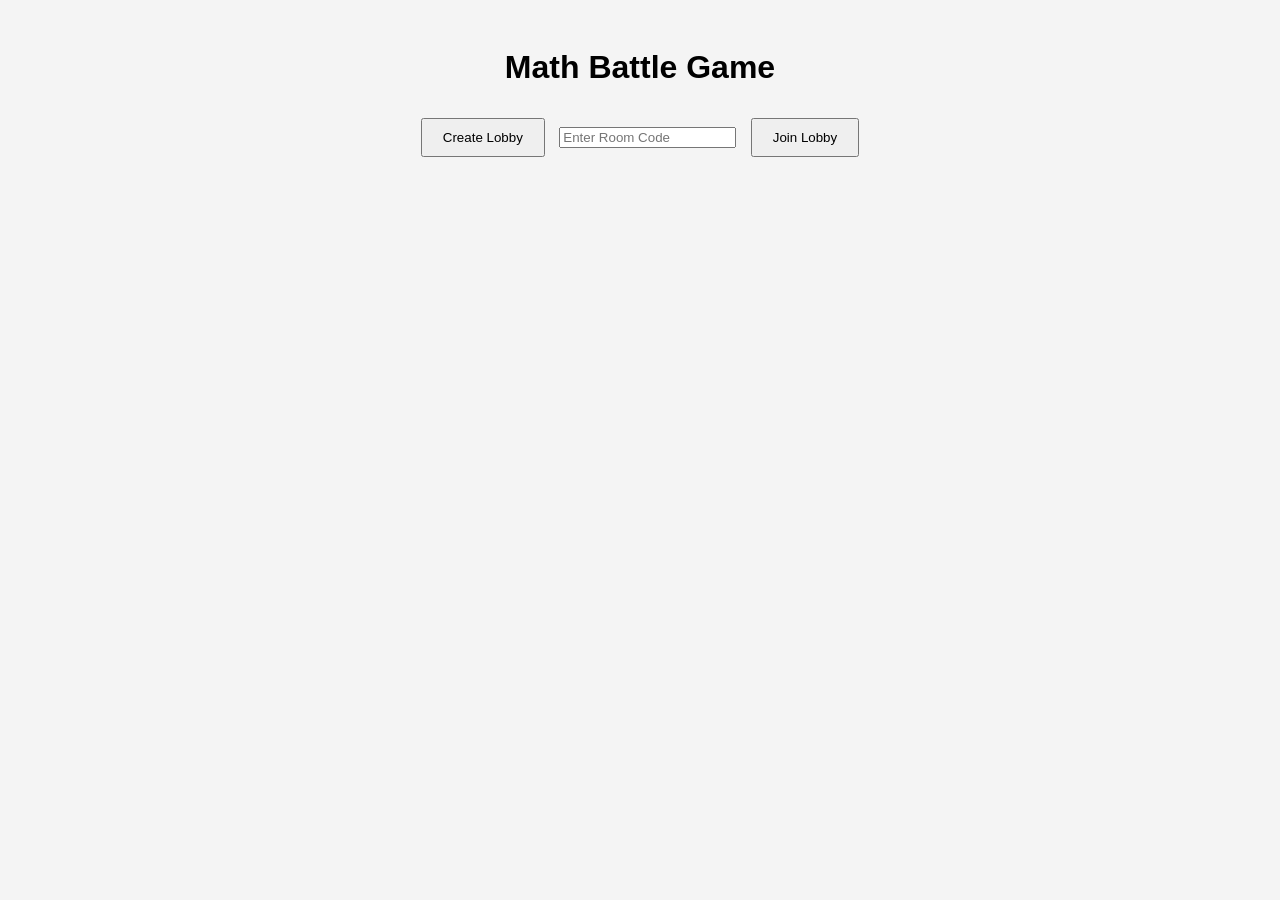
==== MathProject/index.html @ 0c972e42 "Add files via upload" ====
<!DOCTYPE html>
<html lang="en">
<head>
    <meta charset="UTF-8">
    <meta name="viewport" content="width=device-width, initial-scale=1.0">
    <title>Math Battle Game</title>
    <link rel="stylesheet" href="style.css">
</head>
<body>
    <h1>Math Battle Game</h1>
    <button id="create-lobby">Create Lobby</button>
    <input type="text" id="room-code" placeholder="Enter Room Code">
    <button id="join-lobby">Join Lobby</button>

    <script src="script.js"></script>
</body>
</html>
---- MathProject/style.css ----
body {
    font-family: Arial, sans-serif;
    text-align: center;
    background-color: #f4f4f4;
    padding: 20px;
}
button {
    padding: 10px 20px;
    margin: 10px;
    cursor: pointer;
}
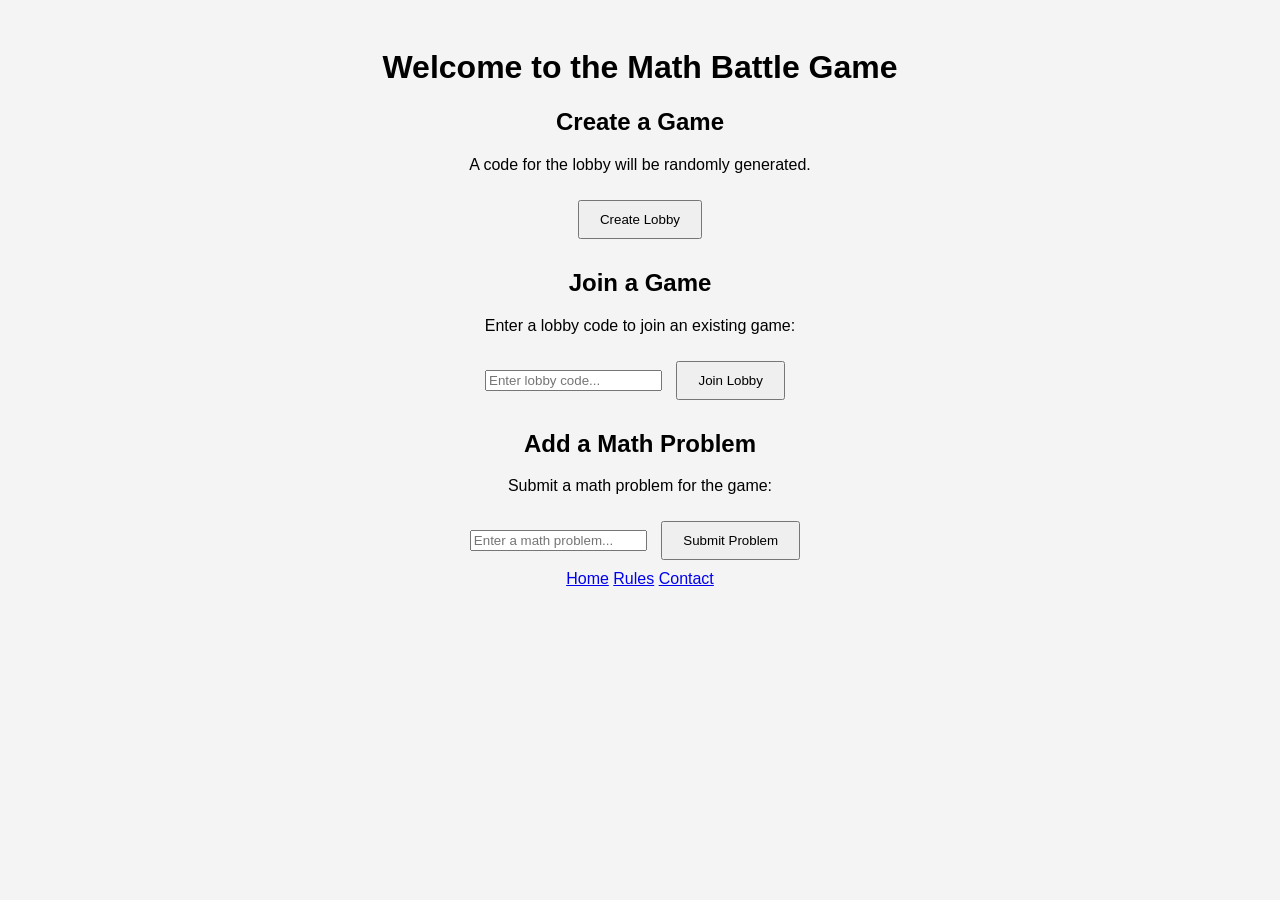
==== commit 2813f5fa: "Update index.html" ====
--- a/MathProject/index.html
+++ b/MathProject/index.html
@@ -1,17 +1,76 @@
 <!DOCTYPE html>
 <html lang="en">
 <head>
-    <meta charset="UTF-8">
-    <meta name="viewport" content="width=device-width, initial-scale=1.0">
-    <title>Math Battle Game</title>
-    <link rel="stylesheet" href="style.css">
+  <meta charset="UTF-8">
+  <meta name="viewport" content="width=device-width, initial-scale=1.0">
+  <title>Math Battle Game</title>
+  <link rel="stylesheet" href="style.css">
 </head>
 <body>
-    <h1>Math Battle Game</h1>
-    <button id="create-lobby">Create Lobby</button>
-    <input type="text" id="room-code" placeholder="Enter Room Code">
-    <button id="join-lobby">Join Lobby</button>
 
-    <script src="script.js"></script>
+  <header>
+    <h1>Welcome to the Math Battle Game</h1>
+  </header>
+
+  <main>
+    <div class="container">
+      <!-- Create Lobby Section -->
+      <div class="card">
+        <h2>Create a Game</h2>
+        <p>A code for the lobby will be randomly generated.</p>
+        <button onclick="createLobby()">Create Lobby</button>
+      </div>
+
+      <!-- Join Lobby Section -->
+      <div class="card">
+        <h2>Join a Game</h2>
+        <p>Enter a lobby code to join an existing game:</p>
+        <input type="text" id="lobbyCode" placeholder="Enter lobby code...">
+        <button onclick="joinLobby()">Join Lobby</button>
+      </div>
+    </div>
+
+    <!-- Add Math Problem Section -->
+    <div class="math-problem-card">
+      <h2>Add a Math Problem</h2>
+      <p>Submit a math problem for the game:</p>
+      <input type="text" id="mathProblem" placeholder="Enter a math problem...">
+      <button onclick="submitProblem()">Submit Problem</button>
+    </div>
+  </main>
+
+  <footer>
+    <nav>
+      <a href="#">Home</a>
+      <a href="#">Rules</a>
+      <a href="#">Contact</a>
+    </nav>
+  </footer>
+
+  <script>
+    function createLobby() {
+      let lobbyCode = Math.floor(1000 + Math.random() * 9000); // Generates a random 4-digit lobby code
+      alert(`Lobby created! Share this code with others: ${lobbyCode}`);
+    }
+
+    function joinLobby() {
+      let code = document.getElementById("lobbyCode").value;
+      if (code.trim() === "") {
+        alert("Please enter a valid lobby code!");
+        return;
+      }
+      alert(`Joining lobby ${code}...`);
+    }
+
+    function submitProblem() {
+      let problem = document.getElementById("mathProblem").value;
+      if (problem.trim() === "") {
+        alert("Please enter a math problem!");
+        return;
+      }
+      alert(`Problem added: ${problem}`);
+    }
+  </script>
+
 </body>
 </html>
